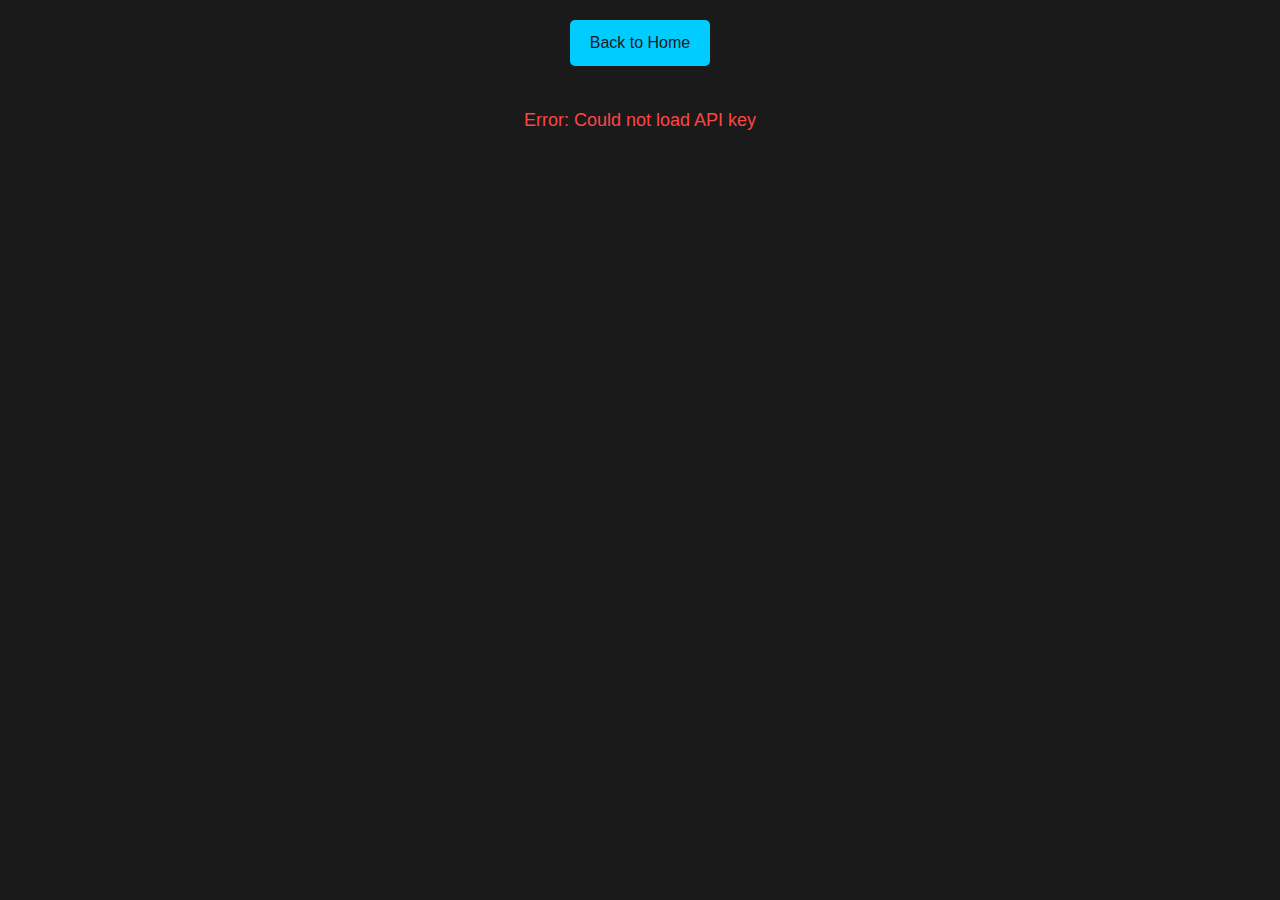
==== saved.html @ 7d61f024 "Initial commit" ====
<!DOCTYPE html>
<html lang="en">
<head>
    <meta charset="UTF-8">
    <meta name="viewport" content="width=device-width, initial-scale=1.0">
    <title>Saved Articles - AJAX News Dashboard</title>
    <link rel="stylesheet" href="/styles.css">
</head>
<body>
    <header>
        <input type="text" id="search-box" placeholder="Search saved articles..." style="display: none;">
        <a href="/" id="back-to-home-btn">Back to Home</a>
    </header>
    <div id="saved-articles-feed"></div>
    <div id="loading" style="display: none;">Loading...</div>
    <div id="no-results">No saved articles yet.</div>

    <div id="news-modal" class="modal">
        <div class="modal-content">
            <span id="close-modal" class="close">×</span>
            <div id="modal-body"></div>
            <button id="save-article-btn">Save for Later</button>
            <div id="comments-section">
                <h3>Comments</h3>
                <div id="comments-list"></div>
                <textarea id="comment-input" placeholder="Add a comment..."></textarea>
                <button id="post-comment">Post</button>
            </div>
        </div>
    </div>

    <script src="/script.js"></script>
</body>
</html>
---- styles.css ----
* {
    margin: 0;
    padding: 0;
    box-sizing: border-box;
    font-family: Arial, sans-serif;
}

body {
    background: #1a1a1a;
    color: #fff;
    line-height: 1.6;
    padding: 20px;
}

header {
    text-align: center;
    margin-bottom: 20px;
    display: flex;
    justify-content: center;
    gap: 20px;
}

#search-box {
    width: 100%;
    max-width: 500px;
    padding: 10px;
    font-size: 16px;
    border: none;
    border-radius: 5px;
    background: #333;
    color: #fff;
    outline: none;
}

#saved-articles-btn, #back-to-home-btn {
    padding: 10px 20px;
    background: #00ccff;
    color: #1a1a1a;
    border: none;
    border-radius: 5px;
    cursor: pointer;
    text-decoration: none;
    display: inline-block;
}

#news-feed, #saved-articles-feed {
    display: grid;
    grid-template-columns: repeat(auto-fill, minmax(300px, 1fr));
    gap: 20px;
    max-width: 1200px;
    margin: 0 auto;
}

.article {
    background: #2a2a2a;
    border-radius: 10px;
    padding: 15px;
    transition: transform 0.2s;
    cursor: pointer;
}

.article:hover {
    transform: translateY(-5px);
}

.article img {
    width: 100%;
    height: 150px;
    object-fit: cover;
    border-radius: 5px;
    margin-bottom: 10px;
}

.article h2 {
    font-size: 18px;
    margin-bottom: 10px;
    color: #00ccff;
}

.article p {
    font-size: 14px;
    color: #ccc;
}

#loading {
    text-align: center;
    font-size: 18px;
    color: #00ccff;
    margin: 20px 0;
    display: none;
}

#no-results {
    text-align: center;
    font-size: 18px;
    color: #ff4444;
    margin: 20px 0;
    display: none;
}

.modal {
    display: none;
    position: fixed;
    top: 0;
    left: 0;
    width: 100%;
    height: 100%;
    background: rgba(0, 0, 0, 0.8);
    z-index: 1000;
}

.modal-content {
    background: #2a2a2a;
    margin: 5% auto;
    padding: 20px;
    border-radius: 10px;
    width: 90%;
    max-width: 700px;
    max-height: 80vh;
    overflow-y: auto;
}

.close {
    color: #fff;
    float: right;
    font-size: 28px;
    font-weight: bold;
    cursor: pointer;
}

.close:hover {
    color: #00ccff;
}

#modal-body img {
    width: 100%;
    max-height: 300px;
    object-fit: cover;
    border-radius: 5px;
    margin-bottom: 15px;
}

#modal-body h2 {
    font-size: 24px;
    color: #00ccff;
    margin-bottom: 15px;
}

#modal-body p {
    font-size: 16px;
    color: #ccc;
    margin-bottom: 15px;
}

#modal-body .see-more {
    display: inline-block;
    padding: 10px 20px;
    background: #00ccff;
    color: #1a1a1a;
    text-decoration: none;
    border-radius: 5px;
    font-weight: bold;
}

#modal-body .see-more:hover {
    background: #00b3e6;
}

#save-article-btn {
    padding: 10px 20px;
    background: #ff4444;
    color: #fff;
    border: none;
    border-radius: 5px;
    cursor: pointer;
    margin-bottom: 15px;
}

#save-article-btn.saved {
    background: #00ccff;
}

#comments-section {
    margin-top: 20px;
}

#comments-section h3 {
    font-size: 18px;
    color: #00ccff;
    margin-bottom: 10px;
}

#comments-list {
    max-height: 200px;
    overflow-y: auto;
    margin-bottom: 15px;
}

.comment {
    background: #333;
    padding: 10px;
    border-radius: 5px;
    margin-bottom: 10px;
    font-size: 14px;
}

#comment-input {
    width: 100%;
    padding: 10px;
    background: #333;
    color: #fff;
    border: none;
    border-radius: 5px;
    margin-bottom: 10px;
    resize: none;
}

#post-comment {
    padding: 10px 20px;
    background: #00ccff;
    color: #1a1a1a;
    border: none;
    border-radius: 5px;
    cursor: pointer;
}
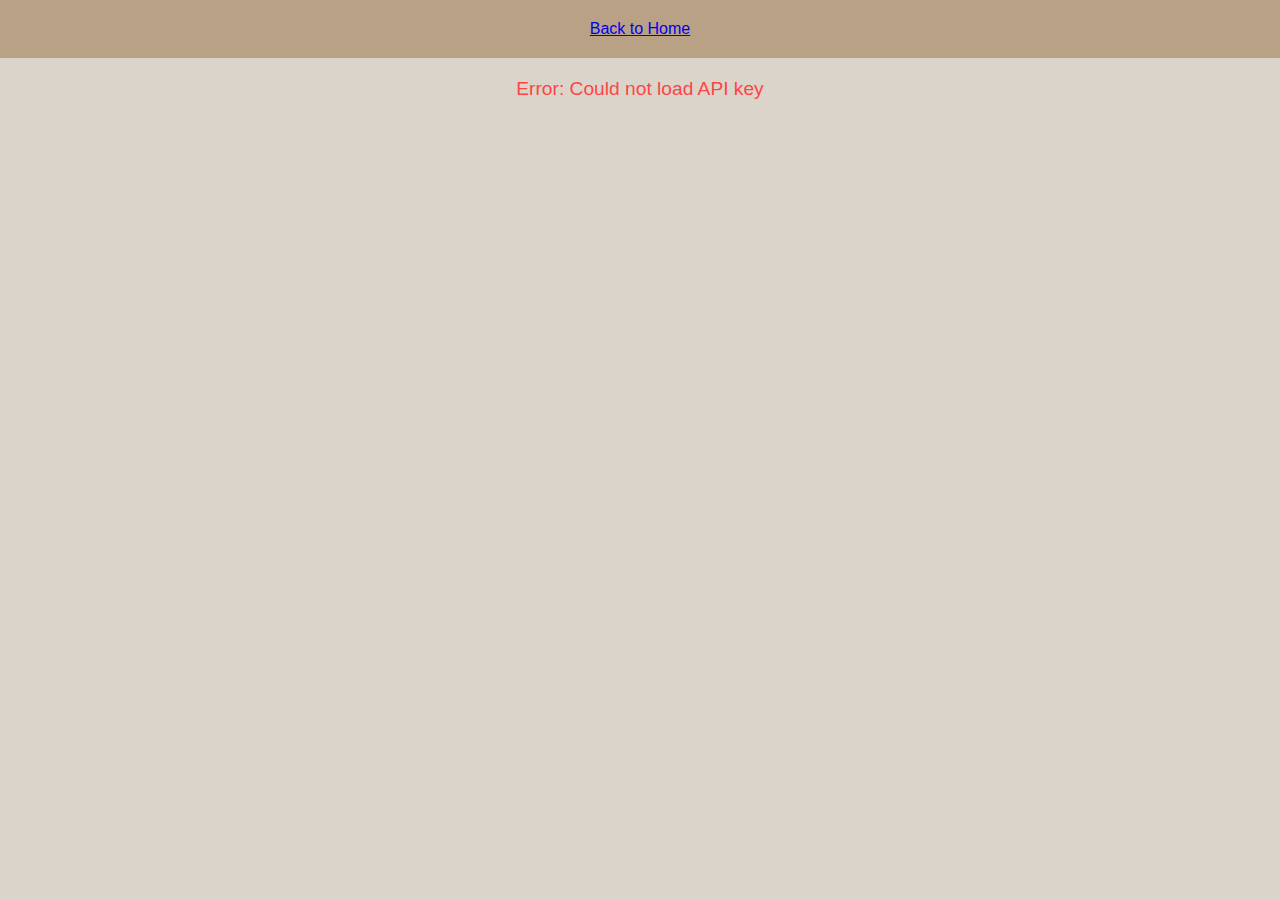
==== commit cd19ac08: "Update saved.html" ====
--- a/saved.html
+++ b/saved.html
@@ -31,4 +31,4 @@
 
     <script src="/script.js"></script>
 </body>
-</html>+</html>
--- a/styles.css
+++ b/styles.css
@@ -2,59 +2,90 @@
     margin: 0;
     padding: 0;
     box-sizing: border-box;
-    font-family: Arial, sans-serif;
 }
 
 body {
-    background: #1a1a1a;
-    color: #fff;
+    font-family: 'Poppins', sans-serif;
+    background-color: #dbd4cb;
     line-height: 1.6;
-    padding: 20px;
+    color: #333;
 }
 
 header {
+    background-color: #b9a185;
+    color: #6b533c;
+    padding: 1rem;
     text-align: center;
-    margin-bottom: 20px;
+}
+
+header h1 {
+    font-family: 'Brush Script MT', fantasy;
+    font-size: 2rem;
+}
+
+nav {
     display: flex;
     justify-content: center;
-    gap: 20px;
+    align-items: center;
+    gap: 1rem;
+    margin-top: 0.5rem;
+}
+
+nav a {
+    color: #373636;
+    text-decoration: none;
+    font-size: 1rem;
 }
 
 #search-box {
+    padding: 0.5rem;
+    font-size: 1rem;
+    border: 1px solid #ccc;
+    border-radius: 5px;
+    background: #fff;
+    color: #333;
+    outline: none;
     width: 100%;
-    max-width: 500px;
-    padding: 10px;
-    font-size: 16px;
-    border: none;
-    border-radius: 5px;
-    background: #333;
-    color: #fff;
-    outline: none;
-}
-
-#saved-articles-btn, #back-to-home-btn {
-    padding: 10px 20px;
+    max-width: 300px;
+}
+
+#saved-articles-btn {
+    padding: 0.6rem 1rem;
     background: #00ccff;
     color: #1a1a1a;
     border: none;
     border-radius: 5px;
     cursor: pointer;
     text-decoration: none;
-    display: inline-block;
-}
-
-#news-feed, #saved-articles-feed {
+}
+
+.container {
+    display: flex;
+    flex-wrap: wrap;
+    padding: 1rem;
+    gap: 1.5rem;
+    max-width: 1200px;
+    margin: 0 auto;
+}
+
+.news {
+    flex: 2;
+    background: #ccc1b3;
+    padding: 1rem;
+    border-radius: 8px;
+    box-shadow: 0 0 5px rgba(0, 0, 0, 0.1);
+}
+
+#news-feed {
     display: grid;
     grid-template-columns: repeat(auto-fill, minmax(300px, 1fr));
-    gap: 20px;
-    max-width: 1200px;
-    margin: 0 auto;
+    gap: 1rem;
 }
 
 .article {
     background: #2a2a2a;
     border-radius: 10px;
-    padding: 15px;
+    padding: 1rem;
     transition: transform 0.2s;
     cursor: pointer;
 }
@@ -68,33 +99,33 @@
     height: 150px;
     object-fit: cover;
     border-radius: 5px;
-    margin-bottom: 10px;
+    margin-bottom: 0.5rem;
 }
 
 .article h2 {
-    font-size: 18px;
-    margin-bottom: 10px;
+    font-size: 1.2rem;
+    margin-bottom: 0.5rem;
     color: #00ccff;
 }
 
 .article p {
-    font-size: 14px;
+    font-size: 0.9rem;
     color: #ccc;
 }
 
 #loading {
     text-align: center;
-    font-size: 18px;
+    font-size: 1.2rem;
     color: #00ccff;
-    margin: 20px 0;
+    margin: 1rem 0;
     display: none;
 }
 
 #no-results {
     text-align: center;
-    font-size: 18px;
+    font-size: 1.2rem;
     color: #ff4444;
-    margin: 20px 0;
+    margin: 1rem 0;
     display: none;
 }
 
@@ -110,20 +141,31 @@
 }
 
 .modal-content {
-    background: #2a2a2a;
+    background: #ccc1b3;
     margin: 5% auto;
-    padding: 20px;
+    padding: 1.5rem;
     border-radius: 10px;
     width: 90%;
-    max-width: 700px;
+    max-width: 900px;
     max-height: 80vh;
     overflow-y: auto;
 }
 
+.modal-container {
+    display: flex;
+    flex-wrap: wrap;
+    gap: 1.5rem;
+}
+
+.modal-article {
+    flex: 2;
+    min-width: 300px;
+}
+
 .close {
-    color: #fff;
+    color: #333;
     float: right;
-    font-size: 28px;
+    font-size: 1.8rem;
     font-weight: bold;
     cursor: pointer;
 }
@@ -137,89 +179,130 @@
     max-height: 300px;
     object-fit: cover;
     border-radius: 5px;
-    margin-bottom: 15px;
+    margin: 1rem 0;
 }
 
 #modal-body h2 {
-    font-size: 24px;
-    color: #00ccff;
-    margin-bottom: 15px;
+    font-size: 1.5rem;
+    color: #333;
+    margin-bottom: 0.5rem;
+}
+
+#modal-body .meta {
+    color: #666;
+    font-size: 0.8rem;
+    margin-bottom: 1rem;
 }
 
 #modal-body p {
-    font-size: 16px;
-    color: #ccc;
-    margin-bottom: 15px;
+    font-size: 1rem;
+    color: #333;
+    margin-bottom: 1rem;
 }
 
 #modal-body .see-more {
     display: inline-block;
-    padding: 10px 20px;
+    padding: 0.6rem 1rem;
     background: #00ccff;
     color: #1a1a1a;
     text-decoration: none;
     border-radius: 5px;
-    font-weight: bold;
-}
-
-#modal-body .see-more:hover {
-    background: #00b3e6;
 }
 
 #save-article-btn {
-    padding: 10px 20px;
+    padding: 0.6rem 1rem;
     background: #ff4444;
     color: #fff;
     border: none;
     border-radius: 5px;
     cursor: pointer;
-    margin-bottom: 15px;
+    margin: 1rem 0;
 }
 
 #save-article-btn.saved {
     background: #00ccff;
 }
 
-#comments-section {
-    margin-top: 20px;
-}
-
-#comments-section h3 {
-    font-size: 18px;
-    color: #00ccff;
-    margin-bottom: 10px;
+.comments {
+    flex: 1;
+    min-width: 250px;
+    padding: 1rem;
+    border-radius: 8px;
+    box-shadow: 0 0 5px rgba(0, 0, 0, 0.1);
+}
+
+.comments h3 {
+    font-size: 1.2rem;
+    color: #333;
+    margin-bottom: 0.5rem;
 }
 
 #comments-list {
     max-height: 200px;
     overflow-y: auto;
-    margin-bottom: 15px;
+    margin: 1rem 0;
 }
 
 .comment {
-    background: #333;
-    padding: 10px;
-    border-radius: 5px;
-    margin-bottom: 10px;
-    font-size: 14px;
-}
-
-#comment-input {
-    width: 100%;
-    padding: 10px;
-    background: #333;
-    color: #fff;
+    background: #e0d8d1;
+    padding: 0.5rem;
+    border-radius: 5px;
+    margin-bottom: 0.5rem;
+    font-size: 0.9rem;
+    border-bottom: 1px solid #ddd;
+}
+
+#comment-form {
+    display: flex;
+    flex-direction: column;
+    gap: 0.5rem;
+}
+
+#comment-form input,
+#comment-form textarea {
+    padding: 0.5rem;
+    font-size: 1rem;
+    border: 1px solid #ccc;
+    border-radius: 5px;
+}
+
+#comment-form textarea {
+    resize: none;
+}
+
+#post-comment {
+    padding: 0.6rem;
+    background: #b9a185;
+    color: #333;
     border: none;
     border-radius: 5px;
-    margin-bottom: 10px;
-    resize: none;
-}
-
-#post-comment {
-    padding: 10px 20px;
-    background: #00ccff;
-    color: #1a1a1a;
-    border: none;
-    border-radius: 5px;
-    cursor: pointer;
-}+    cursor: pointer;
+}
+
+footer {
+    background-color: #b9a185;
+    color: #373636;
+    text-align: center;
+    padding: 1rem;
+    margin-top: 2rem;
+}
+
+/* Responsive */
+@media (max-width: 768px) {
+    .container {
+        flex-direction: column;
+    }
+
+    .news {
+        flex: 1 1 100%;
+    }
+
+    .modal-container {
+        flex-direction: column;
+    }
+
+    .modal-article,
+    .comments {
+        flex: 1 1 100%;
+    }
+}
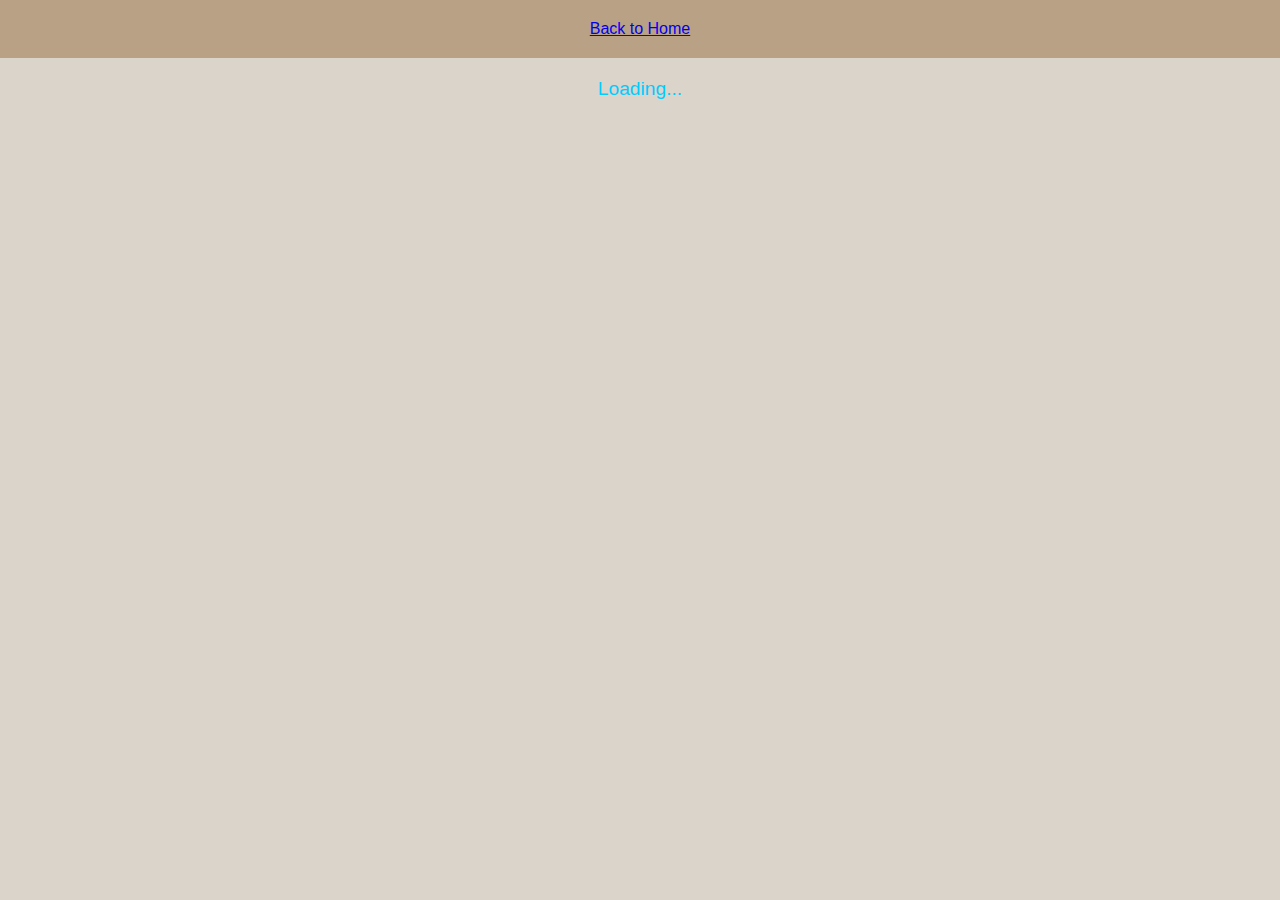
==== commit 588193b9: "update all api" ====
--- a/saved.html
+++ b/saved.html
@@ -1,34 +1,34 @@
 <!DOCTYPE html>
 <html lang="en">
 <head>
-    <meta charset="UTF-8">
-    <meta name="viewport" content="width=device-width, initial-scale=1.0">
-    <title>Saved Articles - AJAX News Dashboard</title>
-    <link rel="stylesheet" href="/styles.css">
+  <meta charset="UTF-8">
+  <meta name="viewport" content="width=device-width, initial-scale=1.0">
+  <title>Saved Articles - AJAX News Dashboard</title>
+  <link rel="stylesheet" href="/styles.css">
 </head>
 <body>
-    <header>
-        <input type="text" id="search-box" placeholder="Search saved articles..." style="display: none;">
-        <a href="/" id="back-to-home-btn">Back to Home</a>
-    </header>
-    <div id="saved-articles-feed"></div>
-    <div id="loading" style="display: none;">Loading...</div>
-    <div id="no-results">No saved articles yet.</div>
+  <header>
+    <input type="text" id="search-box" placeholder="Search saved articles..." style="display: none;">
+    <a href="/" id="back-to-home-btn">Back to Home</a>
+  </header>
+  <div id="saved-articles-feed"></div>
+  <div id="loading" style="display: none;">Loading...</div>
+  <div id="no-results">No saved articles yet.</div>
 
-    <div id="news-modal" class="modal">
-        <div class="modal-content">
-            <span id="close-modal" class="close">×</span>
-            <div id="modal-body"></div>
-            <button id="save-article-btn">Save for Later</button>
-            <div id="comments-section">
-                <h3>Comments</h3>
-                <div id="comments-list"></div>
-                <textarea id="comment-input" placeholder="Add a comment..."></textarea>
-                <button id="post-comment">Post</button>
-            </div>
-        </div>
+  <div id="news-modal" class="modal">
+    <div class="modal-content">
+      <span id="close-modal" class="close">×</span>
+      <div id="modal-body"></div>
+      <button id="save-article-btn">Save for Later</button>
+      <div id="comments-section">
+        <h3>Comments</h3>
+        <div id="comments-list"></div>
+        <textarea id="comment-input" placeholder="Add a comment..."></textarea>
+        <button id="post-comment">Post</button>
+      </div>
     </div>
+  </div>
 
-    <script src="/script.js"></script>
+  <script src="/script.js"></script>
 </body>
-</html>
+</html>--- a/styles.css
+++ b/styles.css
@@ -1,308 +1,308 @@
 * {
-    margin: 0;
-    padding: 0;
-    box-sizing: border-box;
+  margin: 0;
+  padding: 0;
+  box-sizing: border-box;
 }
 
 body {
-    font-family: 'Poppins', sans-serif;
-    background-color: #dbd4cb;
-    line-height: 1.6;
-    color: #333;
+  font-family: 'Poppins', sans-serif;
+  background-color: #dbd4cb;
+  line-height: 1.6;
+  color: #333;
 }
 
 header {
-    background-color: #b9a185;
-    color: #6b533c;
-    padding: 1rem;
-    text-align: center;
+  background-color: #b9a185;
+  color: #6b533c;
+  padding: 1rem;
+  text-align: center;
 }
 
 header h1 {
-    font-family: 'Brush Script MT', fantasy;
-    font-size: 2rem;
+  font-family: 'Brush Script MT', fantasy;
+  font-size: 2rem;
 }
 
 nav {
-    display: flex;
-    justify-content: center;
-    align-items: center;
-    gap: 1rem;
-    margin-top: 0.5rem;
+  display: flex;
+  justify-content: center;
+  align-items: center;
+  gap: 1rem;
+  margin-top: 0.5rem;
 }
 
 nav a {
-    color: #373636;
-    text-decoration: none;
-    font-size: 1rem;
+  color: #373636;
+  text-decoration: none;
+  font-size: 1rem;
 }
 
 #search-box {
-    padding: 0.5rem;
-    font-size: 1rem;
-    border: 1px solid #ccc;
-    border-radius: 5px;
-    background: #fff;
-    color: #333;
-    outline: none;
-    width: 100%;
-    max-width: 300px;
+  padding: 0.5rem;
+  font-size: 1rem;
+  border: 1px solid #ccc;
+  border-radius: 5px;
+  background: #fff;
+  color: #333;
+  outline: none;
+  width: 100%;
+  max-width: 300px;
 }
 
 #saved-articles-btn {
-    padding: 0.6rem 1rem;
-    background: #00ccff;
-    color: #1a1a1a;
-    border: none;
-    border-radius: 5px;
-    cursor: pointer;
-    text-decoration: none;
+  padding: 0.6rem 1rem;
+  background: #00ccff;
+  color: #1a1a1a;
+  border: none;
+  border-radius: 5px;
+  cursor: pointer;
+  text-decoration: none;
 }
 
 .container {
-    display: flex;
-    flex-wrap: wrap;
-    padding: 1rem;
-    gap: 1.5rem;
-    max-width: 1200px;
-    margin: 0 auto;
+  display: flex;
+  flex-wrap: wrap;
+  padding: 1rem;
+  gap: 1.5rem;
+  max-width: 1200px;
+  margin: 0 auto;
 }
 
 .news {
-    flex: 2;
-    background: #ccc1b3;
-    padding: 1rem;
-    border-radius: 8px;
-    box-shadow: 0 0 5px rgba(0, 0, 0, 0.1);
+  flex: 2;
+  background: #ccc1b3;
+  padding: 1rem;
+  border-radius: 8px;
+  box-shadow: 0 0 5px rgba(0, 0, 0, 0.1);
 }
 
 #news-feed {
-    display: grid;
-    grid-template-columns: repeat(auto-fill, minmax(300px, 1fr));
-    gap: 1rem;
+  display: grid;
+  grid-template-columns: repeat(auto-fill, minmax(300px, 1fr));
+  gap: 1rem;
 }
 
 .article {
-    background: #2a2a2a;
-    border-radius: 10px;
-    padding: 1rem;
-    transition: transform 0.2s;
-    cursor: pointer;
+  background: #2a2a2a;
+  border-radius: 10px;
+  padding: 1rem;
+  transition: transform 0.2s;
+  cursor: pointer;
 }
 
 .article:hover {
-    transform: translateY(-5px);
+  transform: translateY(-5px);
 }
 
 .article img {
-    width: 100%;
-    height: 150px;
-    object-fit: cover;
-    border-radius: 5px;
-    margin-bottom: 0.5rem;
+  width: 100%;
+  height: 150px;
+  object-fit: cover;
+  border-radius: 5px;
+  margin-bottom: 0.5rem;
 }
 
 .article h2 {
-    font-size: 1.2rem;
-    margin-bottom: 0.5rem;
-    color: #00ccff;
+  font-size: 1.2rem;
+  margin-bottom: 0.5rem;
+  color: #00ccff;
 }
 
 .article p {
-    font-size: 0.9rem;
-    color: #ccc;
+  font-size: 0.9rem;
+  color: #ccc;
 }
 
 #loading {
-    text-align: center;
-    font-size: 1.2rem;
-    color: #00ccff;
-    margin: 1rem 0;
-    display: none;
+  text-align: center;
+  font-size: 1.2rem;
+  color: #00ccff;
+  margin: 1rem 0;
+  display: none;
 }
 
 #no-results {
-    text-align: center;
-    font-size: 1.2rem;
-    color: #ff4444;
-    margin: 1rem 0;
-    display: none;
+  text-align: center;
+  font-size: 1.2rem;
+  color: #ff4444;
+  margin: 1rem 0;
+  display: none;
 }
 
 .modal {
-    display: none;
-    position: fixed;
-    top: 0;
-    left: 0;
-    width: 100%;
-    height: 100%;
-    background: rgba(0, 0, 0, 0.8);
-    z-index: 1000;
+  display: none;
+  position: fixed;
+  top: 0;
+  left: 0;
+  width: 100%;
+  height: 100%;
+  background: rgba(0, 0, 0, 0.8);
+  z-index: 1000;
 }
 
 .modal-content {
-    background: #ccc1b3;
-    margin: 5% auto;
-    padding: 1.5rem;
-    border-radius: 10px;
-    width: 90%;
-    max-width: 900px;
-    max-height: 80vh;
-    overflow-y: auto;
+  background: #ccc1b3;
+  margin: 5% auto;
+  padding: 1.5rem;
+  border-radius: 10px;
+  width: 90%;
+  max-width: 900px;
+  max-height: 80vh;
+  overflow-y: auto;
 }
 
 .modal-container {
-    display: flex;
-    flex-wrap: wrap;
-    gap: 1.5rem;
+  display: flex;
+  flex-wrap: wrap;
+  gap: 1.5rem;
 }
 
 .modal-article {
-    flex: 2;
-    min-width: 300px;
+  flex: 2;
+  min-width: 300px;
 }
 
 .close {
-    color: #333;
-    float: right;
-    font-size: 1.8rem;
-    font-weight: bold;
-    cursor: pointer;
+  color: #333;
+  float: right;
+  font-size: 1.8rem;
+  font-weight: bold;
+  cursor: pointer;
 }
 
 .close:hover {
-    color: #00ccff;
+  color: #00ccff;
 }
 
 #modal-body img {
-    width: 100%;
-    max-height: 300px;
-    object-fit: cover;
-    border-radius: 5px;
-    margin: 1rem 0;
+  width: 100%;
+  max-height: 300px;
+  object-fit: cover;
+  border-radius: 5px;
+  margin: 1rem 0;
 }
 
 #modal-body h2 {
-    font-size: 1.5rem;
-    color: #333;
-    margin-bottom: 0.5rem;
+  font-size: 1.5rem;
+  color: #333;
+  margin-bottom: 0.5rem;
 }
 
 #modal-body .meta {
-    color: #666;
-    font-size: 0.8rem;
-    margin-bottom: 1rem;
+  color: #666;
+  font-size: 0.8rem;
+  margin-bottom: 1rem;
 }
 
 #modal-body p {
-    font-size: 1rem;
-    color: #333;
-    margin-bottom: 1rem;
+  font-size: 1rem;
+  color: #333;
+  margin-bottom: 1rem;
 }
 
 #modal-body .see-more {
-    display: inline-block;
-    padding: 0.6rem 1rem;
-    background: #00ccff;
-    color: #1a1a1a;
-    text-decoration: none;
-    border-radius: 5px;
+  display: inline-block;
+  padding: 0.6rem 1rem;
+  background: #00ccff;
+  color: #1a1a1a;
+  text-decoration: none;
+  border-radius: 5px;
 }
 
 #save-article-btn {
-    padding: 0.6rem 1rem;
-    background: #ff4444;
-    color: #fff;
-    border: none;
-    border-radius: 5px;
-    cursor: pointer;
-    margin: 1rem 0;
+  padding: 0.6rem 1rem;
+  background: #ff4444;
+  color: #fff;
+  border: none;
+  border-radius: 5px;
+  cursor: pointer;
+  margin: 1rem 0;
 }
 
 #save-article-btn.saved {
-    background: #00ccff;
+  background: #00ccff;
 }
 
 .comments {
-    flex: 1;
-    min-width: 250px;
-    padding: 1rem;
-    border-radius: 8px;
-    box-shadow: 0 0 5px rgba(0, 0, 0, 0.1);
+  flex: 1;
+  min-width: 250px;
+  padding: 1rem;
+  border-radius: 8px;
+  box-shadow: 0 0 5px rgba(0, 0, 0, 0.1);
 }
 
 .comments h3 {
-    font-size: 1.2rem;
-    color: #333;
-    margin-bottom: 0.5rem;
+  font-size: 1.2rem;
+  color: #333;
+  margin-bottom: 0.5rem;
 }
 
 #comments-list {
-    max-height: 200px;
-    overflow-y: auto;
-    margin: 1rem 0;
+  max-height: 200px;
+  overflow-y: auto;
+  margin: 1rem 0;
 }
 
 .comment {
-    background: #e0d8d1;
-    padding: 0.5rem;
-    border-radius: 5px;
-    margin-bottom: 0.5rem;
-    font-size: 0.9rem;
-    border-bottom: 1px solid #ddd;
+  background: #e0d8d1;
+  padding: 0.5rem;
+  border-radius: 5px;
+  margin-bottom: 0.5rem;
+  font-size: 0.9rem;
+  border-bottom: 1px solid #ddd;
 }
 
 #comment-form {
-    display: flex;
-    flex-direction: column;
-    gap: 0.5rem;
+  display: flex;
+  flex-direction: column;
+  gap: 0.5rem;
 }
 
 #comment-form input,
 #comment-form textarea {
-    padding: 0.5rem;
-    font-size: 1rem;
-    border: 1px solid #ccc;
-    border-radius: 5px;
+  padding: 0.5rem;
+  font-size: 1rem;
+  border: 1px solid #ccc;
+  border-radius: 5px;
 }
 
 #comment-form textarea {
-    resize: none;
+  resize: none;
 }
 
 #post-comment {
-    padding: 0.6rem;
-    background: #b9a185;
-    color: #333;
-    border: none;
-    border-radius: 5px;
-    cursor: pointer;
+  padding: 0.6rem;
+  background: #b9a185;
+  color: #333;
+  border: none;
+  border-radius: 5px;
+  cursor: pointer;
 }
 
 footer {
-    background-color: #b9a185;
-    color: #373636;
-    text-align: center;
-    padding: 1rem;
-    margin-top: 2rem;
+  background-color: #b9a185;
+  color: #373636;
+  text-align: center;
+  padding: 1rem;
+  margin-top: 2rem;
 }
 
 /* Responsive */
 @media (max-width: 768px) {
-    .container {
-        flex-direction: column;
-    }
-
-    .news {
-        flex: 1 1 100%;
-    }
-
-    .modal-container {
-        flex-direction: column;
-    }
-
-    .modal-article,
-    .comments {
-        flex: 1 1 100%;
-    }
-}
+  .container {
+    flex-direction: column;
+  }
+
+  .news {
+    flex: 1 1 100%;
+  }
+
+  .modal-container {
+    flex-direction: column;
+  }
+
+  .modal-article,
+  .comments {
+    flex: 1 1 100%;
+  }
+}
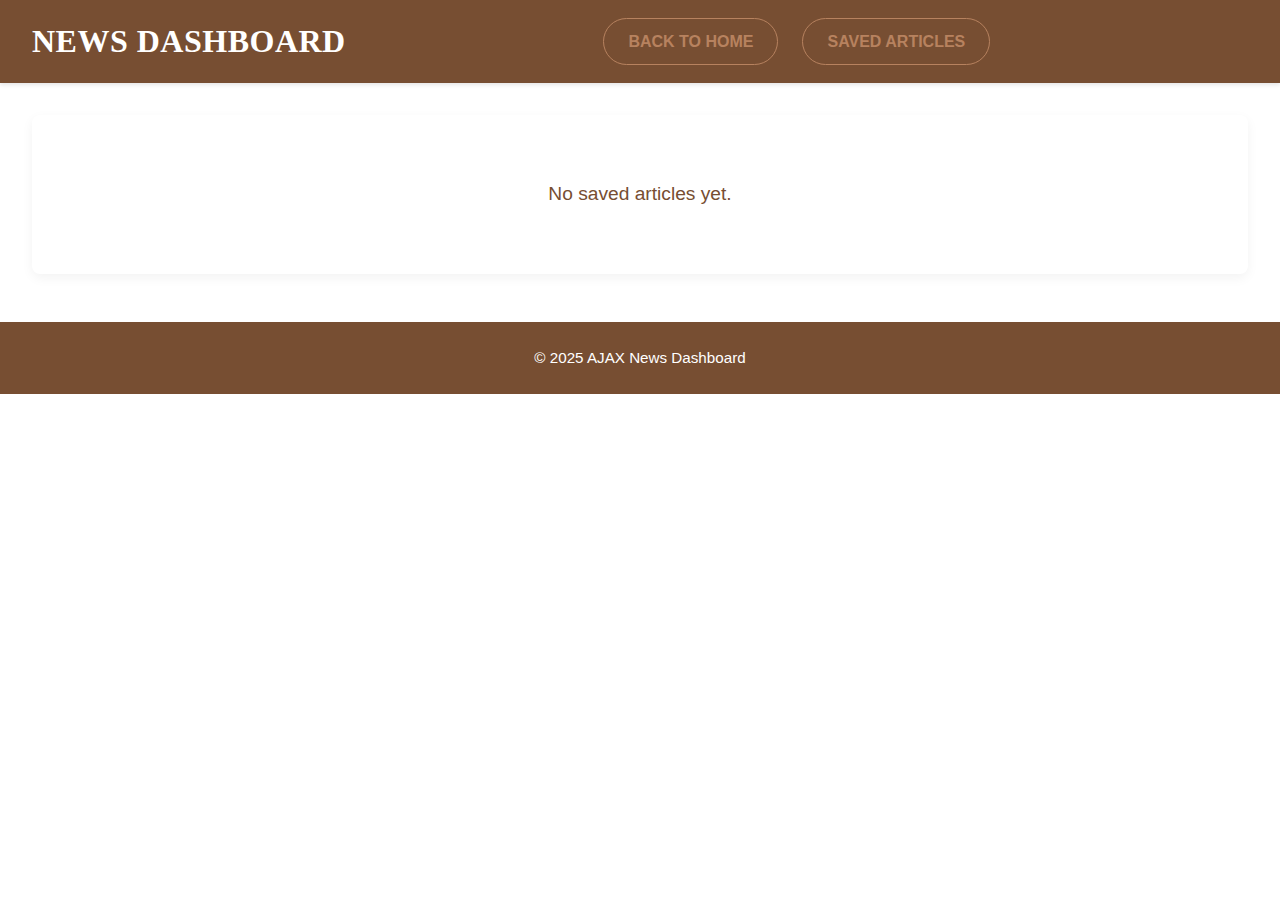
==== commit b4732dc4: "update" ====
--- a/saved.html
+++ b/saved.html
@@ -7,28 +7,51 @@
   <link rel="stylesheet" href="/styles.css">
 </head>
 <body>
+  <!-- Header -->
   <header>
-    <input type="text" id="search-box" placeholder="Search saved articles..." style="display: none;">
-    <a href="/" id="back-to-home-btn">Back to Home</a>
+    <h1>News Dashboard</h1>
+    <nav>
+      <a href="/" id="back-to-home-btn">Back to Home</a>
+      <a href="/saved" id="saved-articles-btn">Saved Articles</a>
+    </nav>
   </header>
-  <div id="saved-articles-feed"></div>
-  <div id="loading" style="display: none;">Loading...</div>
-  <div id="no-results">No saved articles yet.</div>
 
+  <!-- Main Content -->
+  <main class="main-content">
+    <section class="article-list">
+      <div id="saved-articles-feed"></div>
+      <div id="loading" style="display: none;">Loading...</div>
+      <div id="no-results">No saved articles yet.</div>
+    </section>
+  </main>
+
+  <!-- Modal -->
   <div id="news-modal" class="modal">
     <div class="modal-content">
       <span id="close-modal" class="close">×</span>
-      <div id="modal-body"></div>
-      <button id="save-article-btn">Save for Later</button>
-      <div id="comments-section">
-        <h3>Comments</h3>
-        <div id="comments-list"></div>
-        <textarea id="comment-input" placeholder="Add a comment..."></textarea>
-        <button id="post-comment">Post</button>
+      <div class="modal-container">
+        <div class="modal-article">
+          <div id="modal-body"></div>
+          <button id="save-article-btn">Save for Later</button>
+        </div>
+        <section class="comments">
+          <h3>Comments</h3>
+          <div id="comments-list"></div>
+          <form id="comment-form">
+            <input type="text" id="name-input" placeholder="Your name" required />
+            <textarea id="comment-input" placeholder="Add a comment..." required></textarea>
+            <button type="submit" id="post-comment">Post</button>
+          </form>
+        </section>
       </div>
     </div>
   </div>
 
+  <!-- Footer -->
+  <footer>
+    <p>© 2025 AJAX News Dashboard</p>
+  </footer>
+
   <script src="/script.js"></script>
 </body>
 </html>--- a/styles.css
+++ b/styles.css
@@ -1,3 +1,4 @@
+/* styles.css */
 * {
   margin: 0;
   padding: 0;
@@ -5,130 +6,178 @@
 }
 
 body {
-  font-family: 'Poppins', sans-serif;
-  background-color: #dbd4cb;
+  font-family: 'Helvetica Neue', 'Inter', sans-serif;
+  background: #ffffff;
+  color: #2f2f2f;
   line-height: 1.6;
-  color: #333;
-}
-
+  overflow-x: hidden;
+}
+
+/* Header */
 header {
-  background-color: #b9a185;
-  color: #6b533c;
-  padding: 1rem;
-  text-align: center;
-}
-
-header h1 {
-  font-family: 'Brush Script MT', fantasy;
-  font-size: 2rem;
-}
-
-nav {
+  background: #774e32;
+  color: #ffffff;
+  padding: 1rem 2rem;
+  position: sticky;
+  top: 0;
+  z-index: 1000;
   display: flex;
   justify-content: center;
   align-items: center;
-  gap: 1rem;
-  margin-top: 0.5rem;
+  box-shadow: 0 2px 4px rgba(0, 0, 0, 0.1);
+}
+
+header h1 {
+  font-family: 'Eurostile', 'Playfair Display', serif;
+  font-size: 2rem;
+  font-weight: 700;
+  letter-spacing: 0.5px;
+  text-transform: uppercase;
+}
+
+nav {
+  display: flex;
+  align-items: center;
+  gap: 1.5rem;
+  flex-grow: 1;
+  justify-content: center;
 }
 
 nav a {
-  color: #373636;
+  color: #ffffff;
   text-decoration: none;
-  font-size: 1rem;
+  font-weight: 500;
+  font-size: 1rem;
+  transition: color 0.3s ease;
+}
+
+nav a:hover {
+  color: #b7825f;
 }
 
 #search-box {
-  padding: 0.5rem;
-  font-size: 1rem;
-  border: 1px solid #ccc;
-  border-radius: 5px;
-  background: #fff;
-  color: #333;
+  padding: 0.6rem 1.2rem;
+  font-size: 1rem;
+  border: 1px solid #b6977d;
+  border-radius: 4px;
+  background: transparent;
+  color: #ffffff;
   outline: none;
   width: 100%;
   max-width: 300px;
-}
-
-#saved-articles-btn {
-  padding: 0.6rem 1rem;
-  background: #00ccff;
-  color: #1a1a1a;
-  border: none;
-  border-radius: 5px;
-  cursor: pointer;
-  text-decoration: none;
-}
-
-.container {
-  display: flex;
-  flex-wrap: wrap;
-  padding: 1rem;
-  gap: 1.5rem;
-  max-width: 1200px;
-  margin: 0 auto;
-}
-
-.news {
+  transition: border-color 0.3s ease, background 0.3s ease;
+}
+
+#search-box::placeholder {
+  color: #c0a891;
+}
+
+#search-box:focus {
+  border-color: #b7825f;
+  background: rgba(255, 255, 255, 0.05);
+}
+
+#saved-articles-btn, #back-to-home-btn {
+  padding: 0.6rem 1.5rem;
+  background: transparent;
+  border: 1px solid #b7825f;
+  border-radius: 50px;
+  color: #b7825f;
+  font-weight: 600;
+  font-size: 1rem;
+  text-transform: uppercase;
+  cursor: pointer;
+  transition: background 0.3s ease, color 0.3s ease;
+}
+
+#saved-articles-btn:hover, #back-to-home-btn:hover {
+  background: #b7825f;
+  color: #ffffff;
+}
+
+/* Main Content */
+.main-content {
+  max-width: 1400px;
+  margin: 2rem auto;
+  padding: 0 2rem;
+  display: flex;
+  gap: 2rem;
+  animation: fadeIn 0.5s ease-in;
+}
+
+.article-list {
   flex: 2;
-  background: #ccc1b3;
-  padding: 1rem;
+  background: #ffffff;
+  padding: 2rem;
   border-radius: 8px;
-  box-shadow: 0 0 5px rgba(0, 0, 0, 0.1);
-}
-
-#news-feed {
+  box-shadow: 0 4px 12px rgba(0, 0, 0, 0.05);
+}
+
+#news-feed, #saved-articles-feed {
   display: grid;
   grid-template-columns: repeat(auto-fill, minmax(300px, 1fr));
-  gap: 1rem;
-}
-
+  gap: 1.5rem;
+}
+
+/* Article Card */
 .article {
-  background: #2a2a2a;
-  border-radius: 10px;
-  padding: 1rem;
-  transition: transform 0.2s;
+  background: #ffffff;
+  border: 1px solid #e5e5e5;
+  border-radius: 8px;
+  overflow: hidden;
+  transition: transform 0.3s ease, box-shadow 0.3s ease;
   cursor: pointer;
 }
 
 .article:hover {
   transform: translateY(-5px);
+  box-shadow: 0 8px 16px rgba(0, 0, 0, 0.1);
 }
 
 .article img {
   width: 100%;
-  height: 150px;
+  height: 200px;
   object-fit: cover;
-  border-radius: 5px;
-  margin-bottom: 0.5rem;
+  transition: transform 0.5s ease;
+}
+
+.article:hover img {
+  transform: scale(1.1);
 }
 
 .article h2 {
-  font-size: 1.2rem;
-  margin-bottom: 0.5rem;
-  color: #00ccff;
+  font-size: 1.4rem;
+  color: #774e32;
+  padding: 1rem;
+  font-weight: 600;
+  line-height: 1.3;
 }
 
 .article p {
-  font-size: 0.9rem;
-  color: #ccc;
-}
-
+  font-size: 0.95rem;
+  color: #6f4e37;
+  padding: 0 1rem 1rem;
+}
+
+/* Loading and No Results */
 #loading {
   text-align: center;
   font-size: 1.2rem;
-  color: #00ccff;
-  margin: 1rem 0;
+  color: #b7825f;
+  margin: 2rem 0;
   display: none;
+  animation: pulse 1.5s infinite;
 }
 
 #no-results {
   text-align: center;
   font-size: 1.2rem;
-  color: #ff4444;
-  margin: 1rem 0;
+  color: #774e32;
+  margin: 2rem 0;
   display: none;
 }
 
+/* Modal */
 .modal {
   display: none;
   position: fixed;
@@ -136,165 +185,251 @@
   left: 0;
   width: 100%;
   height: 100%;
-  background: rgba(0, 0, 0, 0.8);
-  z-index: 1000;
+  background: rgba(0, 0, 0, 0.7);
+  z-index: 2000;
+  backdrop-filter: blur(3px);
+  animation: fadeIn 0.3s ease;
 }
 
 .modal-content {
-  background: #ccc1b3;
+  background: #ffffff;
   margin: 5% auto;
-  padding: 1.5rem;
-  border-radius: 10px;
+  padding: 2rem;
+  border-radius: 8px;
   width: 90%;
-  max-width: 900px;
-  max-height: 80vh;
+  max-width: 1100px;
+  max-height: 90vh;
   overflow-y: auto;
+  position: relative;
+  box-shadow: 0 8px 24px rgba(0, 0, 0, 0.2);
+  animation: slideIn 0.4s ease;
 }
 
 .modal-container {
   display: flex;
-  flex-wrap: wrap;
-  gap: 1.5rem;
+  gap: 2rem;
 }
 
 .modal-article {
   flex: 2;
   min-width: 300px;
+  display: flex;
+  flex-direction: column;
+  gap: 1rem;
 }
 
 .close {
-  color: #333;
-  float: right;
-  font-size: 1.8rem;
-  font-weight: bold;
-  cursor: pointer;
+  color: #774e32;
+  font-size: 1.2rem;
+  font-weight: 700;
+  cursor: pointer;
+  transition: color 0.3s ease;
+  position: absolute;
+  top: 1rem;
+  right: 1rem;
+  background: none;
+  border: none;
+  padding: 0;
+  line-height: 1;
 }
 
 .close:hover {
-  color: #00ccff;
+  color: #b7825f;
 }
 
 #modal-body img {
   width: 100%;
-  max-height: 300px;
+  max-height: 400px;
   object-fit: cover;
-  border-radius: 5px;
+  border-radius: 8px;
   margin: 1rem 0;
+  transition: opacity 0.5s ease;
+}
+
+#modal-body img:hover {
+  opacity: 0.95;
 }
 
 #modal-body h2 {
-  font-size: 1.5rem;
-  color: #333;
+  font-size: 1.8rem;
+  color: #774e32;
+  font-weight: 600;
   margin-bottom: 0.5rem;
 }
 
 #modal-body .meta {
-  color: #666;
-  font-size: 0.8rem;
+  color: #b6977d;
+  font-size: 0.9rem;
   margin-bottom: 1rem;
 }
 
 #modal-body p {
-  font-size: 1rem;
-  color: #333;
+  font-size: 1.1rem;
+  color: #2f2f2f;
   margin-bottom: 1rem;
 }
 
 #modal-body .see-more {
-  display: inline-block;
-  padding: 0.6rem 1rem;
-  background: #00ccff;
-  color: #1a1a1a;
-  text-decoration: none;
-  border-radius: 5px;
+  padding: 0.6rem 1.5rem;
+  background: transparent;
+  border: 1px solid #b7825f;
+  border-radius: 4px;
+  color: #b7825f;
+  font-weight: 600;
+  font-size: 1rem;
+  text-transform: uppercase;
+  cursor: pointer;
+  transition: background 0.3s ease, color 0.3s ease;
+  align-self: flex-start;
+}
+
+#modal-body .see-more:hover {
+  background: #b7825f;
+  color: #ffffff;
 }
 
 #save-article-btn {
-  padding: 0.6rem 1rem;
-  background: #ff4444;
-  color: #fff;
+  padding: 0.6rem 1.5rem;
+  background: #774e32;
   border: none;
-  border-radius: 5px;
-  cursor: pointer;
-  margin: 1rem 0;
+  border-radius: 50px;
+  color: #ffffff;
+  font-weight: 700;
+  font-size: 1rem;
+  text-transform: uppercase;
+  cursor: pointer;
+  transition: background 0.3s ease;
+  align-self: flex-start;
 }
 
 #save-article-btn.saved {
-  background: #00ccff;
-}
-
+  background: #b7825f;
+}
+
+#save-article-btn:hover {
+  background: #6f4e37;
+}
+
+#save-article-btn.saved:hover {
+  background: #b6977d;
+}
+
+/* Comments Section */
 .comments {
   flex: 1;
-  min-width: 250px;
-  padding: 1rem;
+  min-width: 280px;
+  background: #f9f9f9;
+  padding: 1.5rem;
   border-radius: 8px;
-  box-shadow: 0 0 5px rgba(0, 0, 0, 0.1);
+  display: flex;
+  flex-direction: column;
+  gap: 1rem;
 }
 
 .comments h3 {
-  font-size: 1.2rem;
-  color: #333;
+  font-size: 1.3rem;
+  color: #774e32;
+  font-weight: 600;
   margin-bottom: 0.5rem;
 }
 
 #comments-list {
-  max-height: 200px;
+  max-height: 300px;
   overflow-y: auto;
-  margin: 1rem 0;
+  margin-bottom: 1rem;
 }
 
 .comment {
-  background: #e0d8d1;
-  padding: 0.5rem;
-  border-radius: 5px;
-  margin-bottom: 0.5rem;
-  font-size: 0.9rem;
-  border-bottom: 1px solid #ddd;
+  background: #ffffff;
+  padding: 0.75rem;
+  border-radius: 4px;
+  margin-bottom: 0.75rem;
+  font-size: 0.95rem;
+  color: #2f2f2f;
+  border: 1px solid #e5e5e5;
 }
 
 #comment-form {
   display: flex;
   flex-direction: column;
-  gap: 0.5rem;
+  gap: 0.75rem;
 }
 
 #comment-form input,
 #comment-form textarea {
-  padding: 0.5rem;
-  font-size: 1rem;
-  border: 1px solid #ccc;
-  border-radius: 5px;
+  padding: 0.75rem;
+  font-size: 1rem;
+  border: 1px solid #b6977d;
+  border-radius: 4px;
+  outline: none;
+  transition: border-color 0.3s ease;
+}
+
+#comment-form input:focus,
+#comment-form textarea:focus {
+  border-color: #b7825f;
 }
 
 #comment-form textarea {
   resize: none;
+  height: 120px;
 }
 
 #post-comment {
-  padding: 0.6rem;
-  background: #b9a185;
-  color: #333;
+  padding: 0.6rem 1.5rem;
+  background: #774e32;
   border: none;
-  border-radius: 5px;
-  cursor: pointer;
-}
-
+  border-radius: 50px;
+  color: #ffffff;
+  font-weight: 700;
+  font-size: 1rem;
+  text-transform: uppercase;
+  cursor: pointer;
+  transition: background 0.3s ease;
+  align-self: flex-end;
+}
+
+#post-comment:hover {
+  background: #b7825f;
+}
+
+/* Footer */
 footer {
-  background-color: #b9a185;
-  color: #373636;
+  background: #774e32;
+  color: #ffffff;
   text-align: center;
-  padding: 1rem;
-  margin-top: 2rem;
-}
-
-/* Responsive */
+  padding: 1.5rem;
+  margin-top: 3rem;
+  font-size: 0.95rem;
+  font-weight: 500;
+}
+
+/* Animations */
+@keyframes fadeIn {
+  from { opacity: 0; }
+  to { opacity: 1; }
+}
+
+@keyframes slideIn {
+  from { transform: translateY(-20px); opacity: 0; }
+  to { transform: translateY(0); opacity: 1; }
+}
+
+@keyframes pulse {
+  0% { opacity: 1; }
+  50% { opacity: 0.5; }
+  100% { opacity: 1; }
+}
+
+/* Responsive Design */
 @media (max-width: 768px) {
-  .container {
+  .main-content {
     flex-direction: column;
-  }
-
-  .news {
-    flex: 1 1 100%;
+    padding: 0 1rem;
+  }
+
+  .article-list {
+    flex: 1;
   }
 
   .modal-container {
@@ -303,6 +438,60 @@
 
   .modal-article,
   .comments {
-    flex: 1 1 100%;
-  }
-}
+    flex: 1;
+  }
+
+  header {
+    flex-direction: column;
+    gap: 1rem;
+    padding: 1rem;
+  }
+
+  header h1 {
+    font-size: 1.8rem;
+  }
+
+  #search-box {
+    max-width: 100%;
+  }
+
+  #saved-articles-btn,
+  #back-to-home-btn,
+  #save-article-btn,
+  #post-comment,
+  #modal-body .see-more {
+    align-self: center;
+    width: 100%;
+    max-width: 250px;
+  }
+}
+
+@media (max-width: 480px) {
+  .article h2 {
+    font-size: 1.2rem;
+  }
+
+  .article p {
+    font-size: 0.9rem;
+  }
+
+  #modal-body h2 {
+    font-size: 1.5rem;
+  }
+
+  nav {
+    flex-direction: column;
+    gap: 1rem;
+  }
+
+  #saved-articles-btn,
+  #back-to-home-btn {
+    max-width: 200px;
+  }
+
+  .close {
+    font-size: 1rem;
+    top: 0.5rem;
+    right: 0.5rem;
+  }
+}